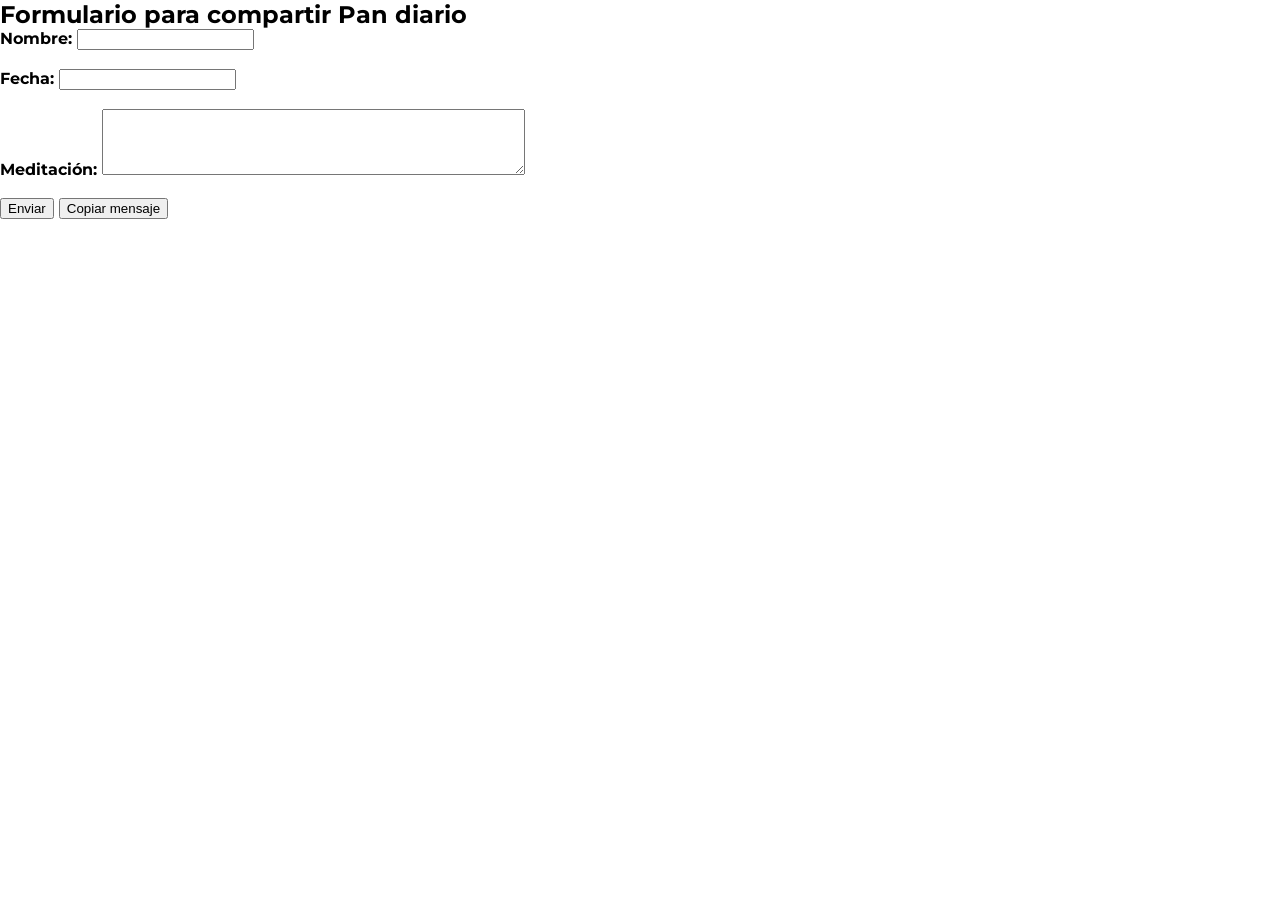
==== PruebaFOrm.html @ fd37fa94 "cc" ====
<!DOCTYPE html>
<html lang="en">
<head>
    <meta charset="UTF-8">
    <meta name="viewport" content="width=device-width, initial-scale=1.0">
    <title>Grupo Redimidos</title>
    <link rel="stylesheet" type="text/css" href="styleLumbrera.css">

</head>
<link href="https://fonts.googleapis.com/css2?family=Montserrat:wght@300;400;500;700&display=swap" rel="stylesheet">
<body>
    
    <h2>Formulario para compartir Pan diario</h2>

    <form action="procesar_formulario.php" method="post">
        <label for="nombre">Nombre:</label>
        <input type="text" id="nombre" name="nombre" required>
        <br><br>
        <label for="email">Fecha:</label>
        <input type="text" id="fecha" name="fecha" required>
        <br><br>
        <label for="mensaje">Meditación:</label>
        <textarea id="mensaje" name="mensaje" rows="4" cols="50" required></textarea>
        <br><br>
        <input type="submit" value="Enviar">
        <button type="button" onclick="copiarTexto()">Copiar mensaje</button>
    </form>

    <script>
        function copiarTexto() {
            // Obtener el texto ingresado en el textarea
            var mensaje = document.getElementById("mensaje").value;
            var nombre = document.getElementById("nombre").value;
            var fecha = document.getElementById("fecha").value;

            // Combinar los datos en un solo texto
            var textoACopiar = "Nombre: " + nombre + "\nFecha: " + fecha + "\nMensaje: " + mensaje;


            // Copiar el texto al portapapeles
            navigator.clipboard.writeText(textoACopiar)
                .then(function() {
                    // Éxito
                    alert("¡Mensaje copiado!");
                })
                .catch(function(error) {
                    // Manejar errores
                    console.error("Error al copiar el mensaje: ", error);
                });
        }
    </script>

</body>
</html>
---- styleLumbrera.css ----
body {

    background-size: auto;
    /*background-position: center;*/
    background-repeat: no-repeat;
    font-family: 'Montserrat', sans-serif;
    font-weight: bold;
    
    /* font-family: Arial, sans-serif; */
    margin: 0;
    padding: 0;
}
header {
    /*background-color: hsl(193, 90%, 61%);*/
    color: white;
    text-align: center;
    padding: 10px;
}

.Hombres {
    background-color: rgb(198, 241, 184);
    color: white;
    text-align: left;
    padding: 10px;
}

.Mujeres {
    background-color: rgb(239, 172, 243);
    color: white;
    text-align: left;
    padding: 10px;
}

.MemorizaciónGrupal {
    background-color: rgb(234, 243, 172);
    color: white;
    text-align: left;
    padding: 10px;
}

.noticia {
    border: 1px solid #ddd;
    margin: 10px;
    padding: 10px;
    /*background-color: #f9f9f9;*/
    background-color: rgba(255, 255, 255, 0.5); /* Fondo blanco con 80% de opacidad */
    color: #333;
}
.titulo {
    font-size: 1.5em;
}
.fecha {
    /*color: #666;*/
    font-weight: bold;
    
}
.contenido {
    margin-top: 10px;
}

/* img {
    width: 55px; /* Ajusta el ancho según tus necesidades */
    /*height: auto; /* La altura se ajustará automáticamente para mantener la proporción */
    /*position: absolute;
    top: 2px; /* Ajusta la distancia desde la parte superior */
    /*right: 5px; /* Ajusta la distancia desde la derecha */
     /* } */

h1 {
    width: auto;
    margin: 0;
    text-align: left; /* Alineación por defecto */
    
}

@media (max-width: 768px) {
    h1 {
        text-align: left; /* Alineación a la izquierda en pantallas móviles */
        padding-left: 10px; /* Agregar espacio desde el borde izquierdo */
    }
}

.logo {
    display: inline-block;
    vertical-align: middle;
    margin-right: 10px;
    width: 170px; /* Ajusta el ancho según tus necesidades */
    height: auto; /* La altura se ajustará automáticamente para mantener la proporción */
}
.logo:last-child {
    margin-right: 0;
}

.logo2 {
    display: inline-block;
    vertical-align: middle;
    margin-right: 10px;
    width: 250px; /* Ajusta el ancho según tus necesidades */
    height: auto; /* La altura se ajustará automáticamente para mantener la proporción */
}
.logo:last-child {
    margin-right: 0;
}

h2 {
    width: auto;
    margin: 0;
    text-align: left; /* Alineación por defecto */
    font-weight: bold;
}

@media (max-width: 768px) {
    h2 {
        text-align: left; /* Alineación a la izquierda en pantallas móviles */
        padding-left: 10px; /* Agregar espacio desde el borde izquierdo */
    }
}

.boton {
    padding: 15px 30px; /* Ajusta el relleno (padding) para aumentar el tamaño */
    font-size: 18px; /* Ajusta el tamaño de fuente */
    background-color: #007bff; /* Color de fondo del botón */
    color: white; /* Color del texto del botón */
    border: none; /* Quita el borde */
    border-radius: 10px; /* Agrega esquinas redondeadas */
    cursor: pointer; /* Cambia el cursor al pasar por encima */
}
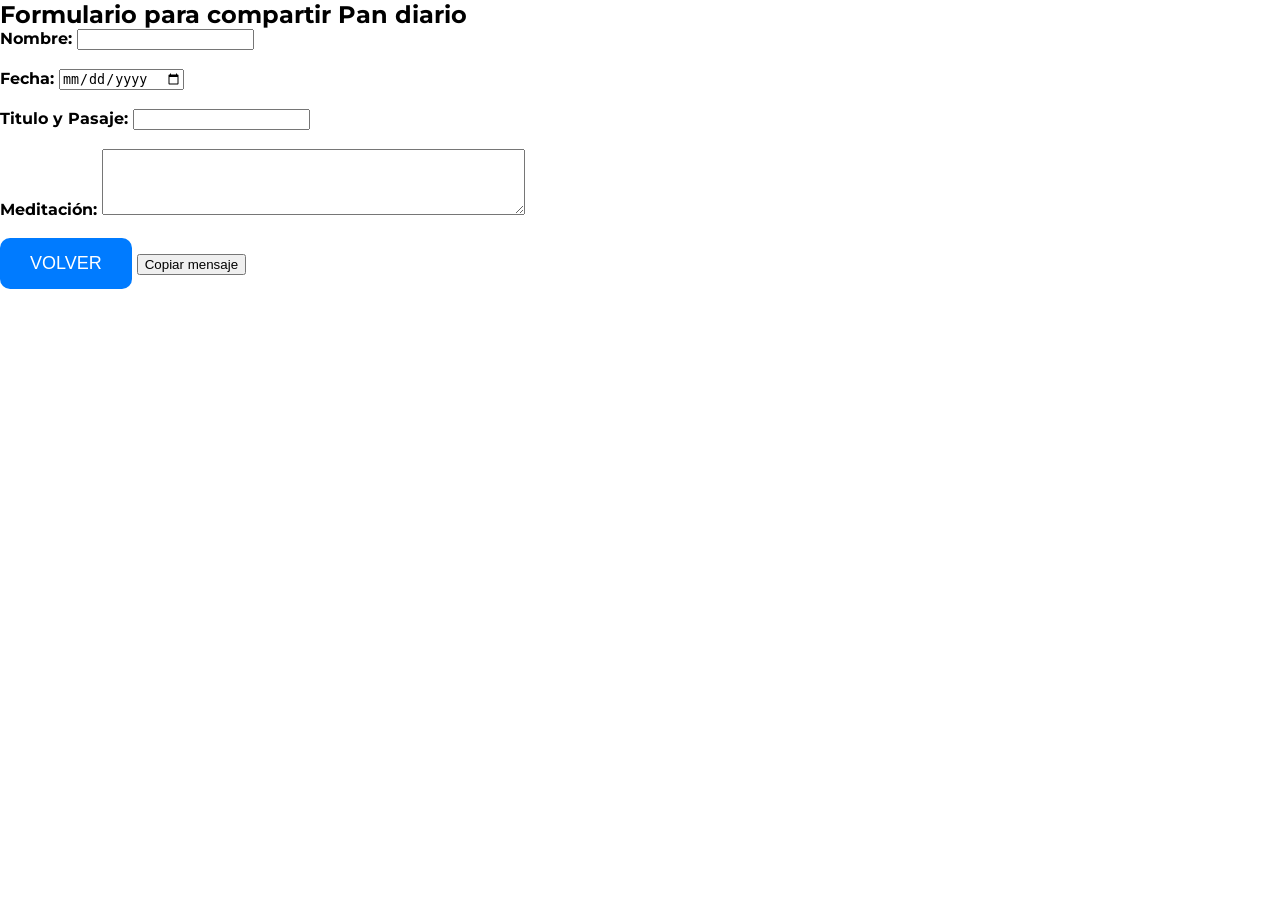
==== commit eb3b71ff: "Update 090924 Web Redimidos" ====
--- a/PruebaFOrm.html
+++ b/PruebaFOrm.html
@@ -4,6 +4,12 @@
     <meta charset="UTF-8">
     <meta name="viewport" content="width=device-width, initial-scale=1.0">
     <title>Grupo Redimidos</title>
+    <script>
+        function redirigir(pagina) {
+            window.location.href = pagina;
+        }
+    </script>
+
     <link rel="stylesheet" type="text/css" href="styleLumbrera.css">
 
 </head>
@@ -17,12 +23,17 @@
         <input type="text" id="nombre" name="nombre" required>
         <br><br>
         <label for="email">Fecha:</label>
-        <input type="text" id="fecha" name="fecha" required>
+        <input type="date" id="fecha" name="fecha" required>
         <br><br>
+
+        <label for="Pasaje">Titulo y Pasaje:</label>
+        <input type="Pasaje" id="Pasaje" required>
+        <br><br>
+
         <label for="mensaje">Meditación:</label>
         <textarea id="mensaje" name="mensaje" rows="4" cols="50" required></textarea>
         <br><br>
-        <input type="submit" value="Enviar">
+        <button class="boton" onclick="redirigir('index.html')">VOLVER</button> 
         <button type="button" onclick="copiarTexto()">Copiar mensaje</button>
     </form>
 
@@ -30,11 +41,12 @@
         function copiarTexto() {
             // Obtener el texto ingresado en el textarea
             var mensaje = document.getElementById("mensaje").value;
+            var Pasaje = document.getElementById("Pasaje").value;
             var nombre = document.getElementById("nombre").value;
             var fecha = document.getElementById("fecha").value;
 
             // Combinar los datos en un solo texto
-            var textoACopiar = "Nombre: " + nombre + "\nFecha: " + fecha + "\nMensaje: " + mensaje;
+            var textoACopiar = "*Nombre:* " + nombre + "\n*Fecha:* " + fecha + "\n*Pasaje:* " + Pasaje + "\n*Meditación:* " + mensaje;
 
 
             // Copiar el texto al portapapeles
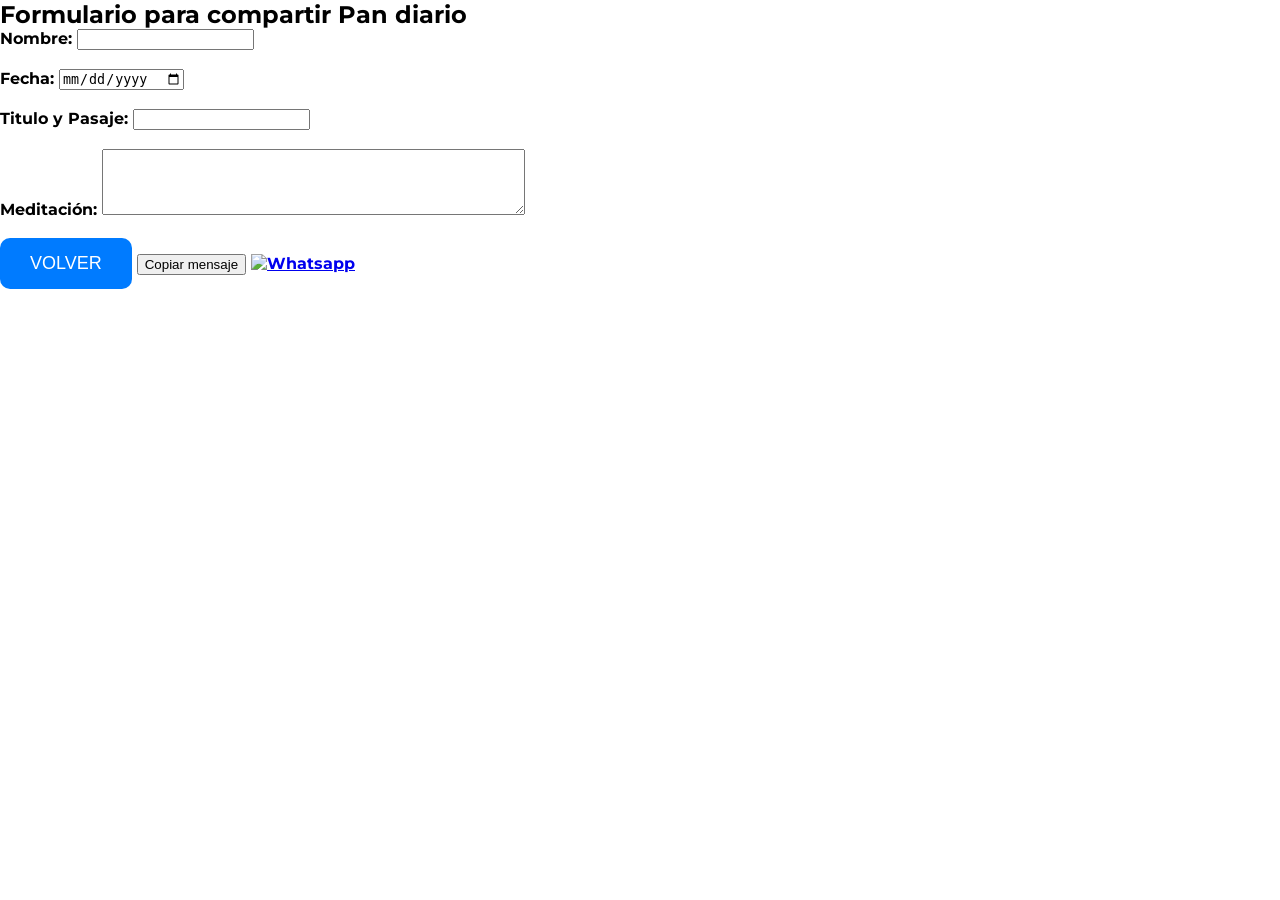
==== commit 42a7dc96: "Update 300924" ====
--- a/PruebaFOrm.html
+++ b/PruebaFOrm.html
@@ -11,6 +11,7 @@
     </script>
 
     <link rel="stylesheet" type="text/css" href="styleLumbrera.css">
+    <link rel="icon" href="./whatsapp.png">
 
 </head>
 <link href="https://fonts.googleapis.com/css2?family=Montserrat:wght@300;400;500;700&display=swap" rel="stylesheet">
@@ -35,18 +36,25 @@
         <br><br>
         <button class="boton" onclick="redirigir('index.html')">VOLVER</button> 
         <button type="button" onclick="copiarTexto()">Copiar mensaje</button>
+
+        <a href="https://api.whatsapp.com/send?phone=0123456789&text=Hola, quiero comprar tu producto!">
+            <img src="./whatsapp.png" alt="Whatsapp">
+          </a>
+
+
     </form>
 
     <script>
         function copiarTexto() {
             // Obtener el texto ingresado en el textarea
+            
             var mensaje = document.getElementById("mensaje").value;
             var Pasaje = document.getElementById("Pasaje").value;
             var nombre = document.getElementById("nombre").value;
             var fecha = document.getElementById("fecha").value;
 
             // Combinar los datos en un solo texto
-            var textoACopiar = "*Nombre:* " + nombre + "\n*Fecha:* " + fecha + "\n*Pasaje:* " + Pasaje + "\n*Meditación:* " + mensaje;
+            var textoACopiar = "\n*Nombre:* "+ nombre  +  "\n*Fecha:* " +  fecha +  " \n*Pasaje:* " +  Pasaje + " \n*Meditación:* " + mensaje;
 
 
             // Copiar el texto al portapapeles
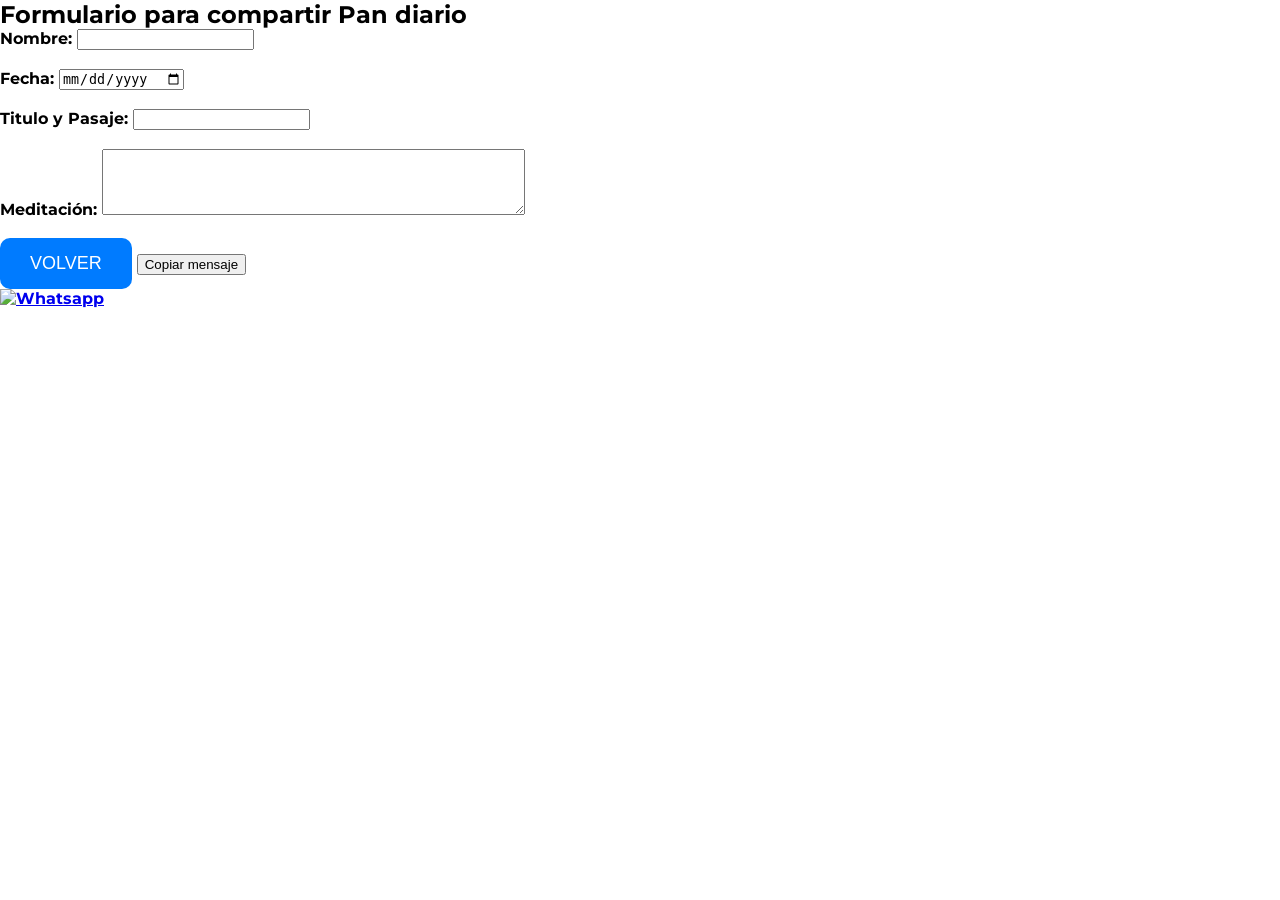
==== commit d2e0d544: "Actualizar" ====
--- a/PruebaFOrm.html
+++ b/PruebaFOrm.html
@@ -37,9 +37,7 @@
         <button class="boton" onclick="redirigir('index.html')">VOLVER</button> 
         <button type="button" onclick="copiarTexto()">Copiar mensaje</button>
 
-        <a href="https://api.whatsapp.com/send?phone=0123456789&text=Hola, quiero comprar tu producto!">
-            <img src="./whatsapp.png" alt="Whatsapp">
-          </a>
+       
 
 
     </form>
@@ -68,7 +66,12 @@
                     console.error("Error al copiar el mensaje: ", error);
                 });
         }
+
+      
     </script>
 
+    <a href="https://api.whatsapp.com/send?phone= &text= + textoAcopiar ">
+        <img src="./whatsapp.png" alt="Whatsapp">
+      </a>
 </body>
 </html>
